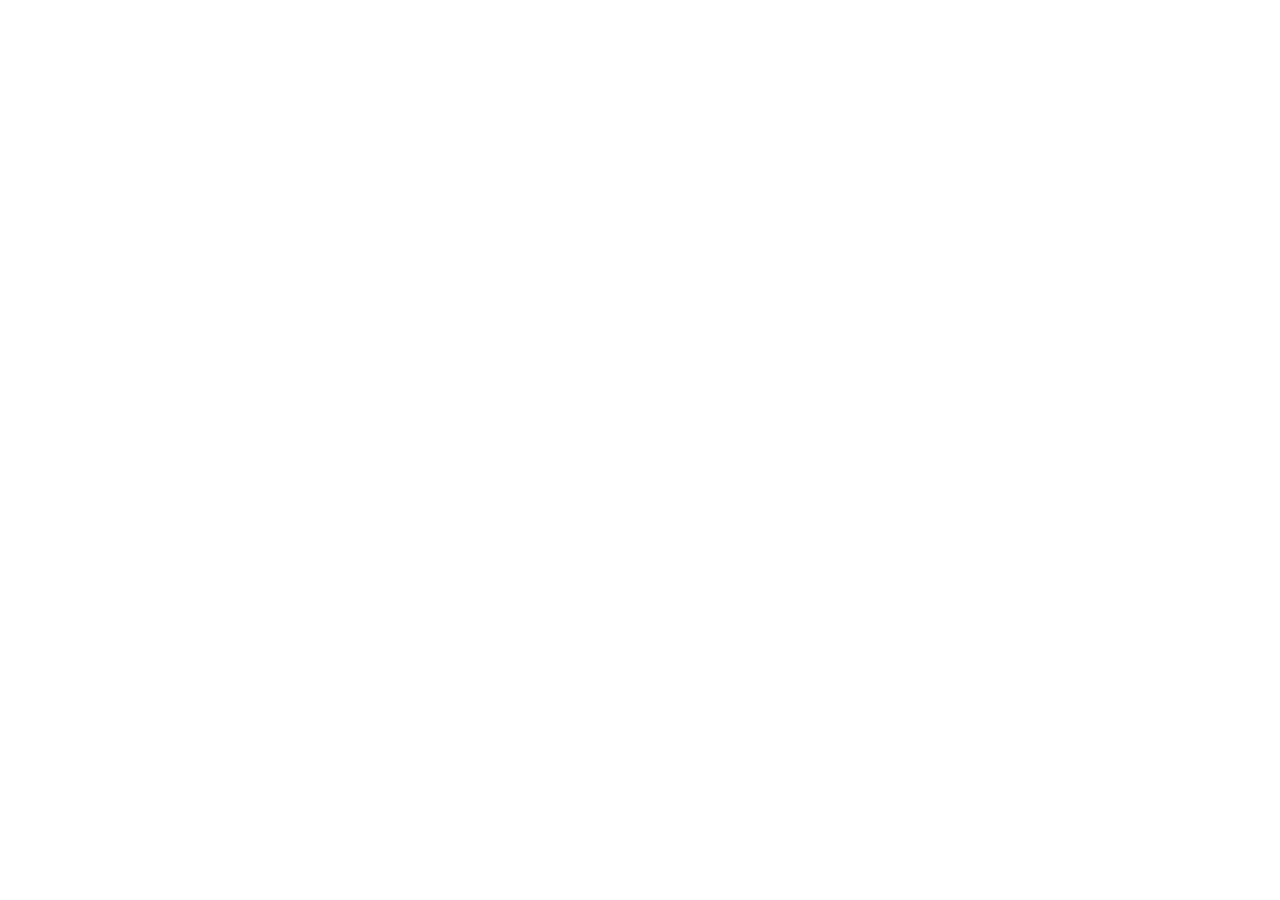
==== index.html @ e000bc11 "implementati fizz buzz e FizzBuzz" ====
<!DOCTYPE html>
<html lang="en">
<head>
    <meta charset="UTF-8">
    <meta http-equiv="X-UA-Compatible" content="IE=edge">
    <meta name="viewport" content="width=device-width, initial-scale=1.0">
    <title>FizzBuzz</title>
</head>
<body>
    <div>
        
    </div>



    <script type="text/javascript" src="./js/main.js"></script>
</body>
</html>
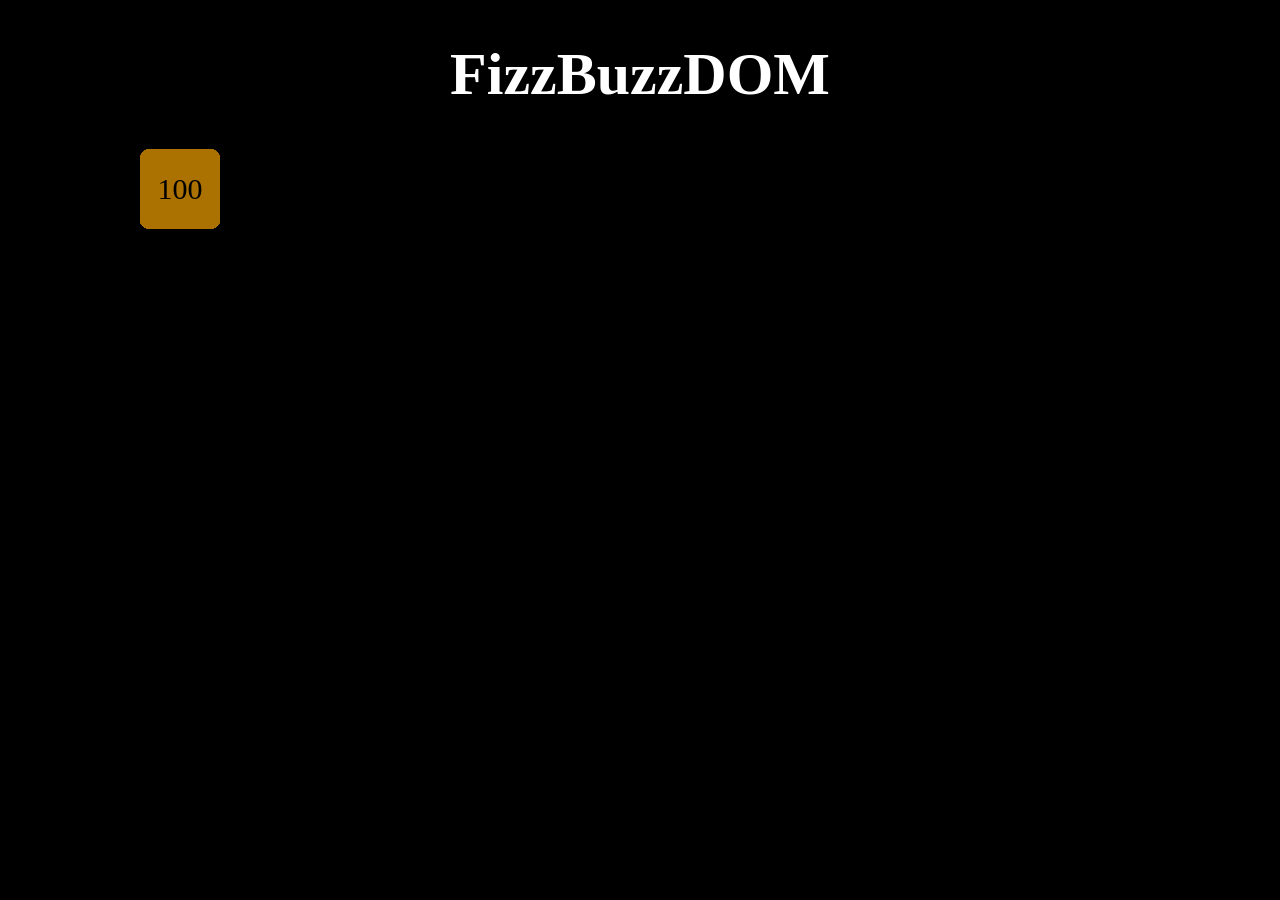
==== commit ede9a12c: "aggiunta stile e collegamento con dom" ====
--- a/index.html
+++ b/index.html
@@ -5,10 +5,12 @@
     <meta http-equiv="X-UA-Compatible" content="IE=edge">
     <meta name="viewport" content="width=device-width, initial-scale=1.0">
     <title>FizzBuzz</title>
+    <link rel="stylesheet" href="./css/style.css">
 </head>
 <body>
-    <div>
-        
+    <h1 class="title"> FizzBuzzDOM</h1>
+    <div class="container">
+        <div class="square"> 1</div>
     </div>
 
 
--- a/css/style.css
+++ b/css/style.css
@@ -0,0 +1,26 @@
+body{
+    background-color: black;
+}
+.title{
+    color: white;
+    text-align: center;
+    font-size: 60px;
+}
+.container{
+    width: 1000px;
+    margin: auto;
+   
+}
+.square{
+    width: 80px;
+    height: 80px;
+    margin: left 10px;
+    background-color: rgb(171, 114, 1);
+    font-size: 30px;
+    position: absolute;
+    display: flex;
+    justify-content: center;
+    align-items: center;
+    border-radius: 10px;
+
+}
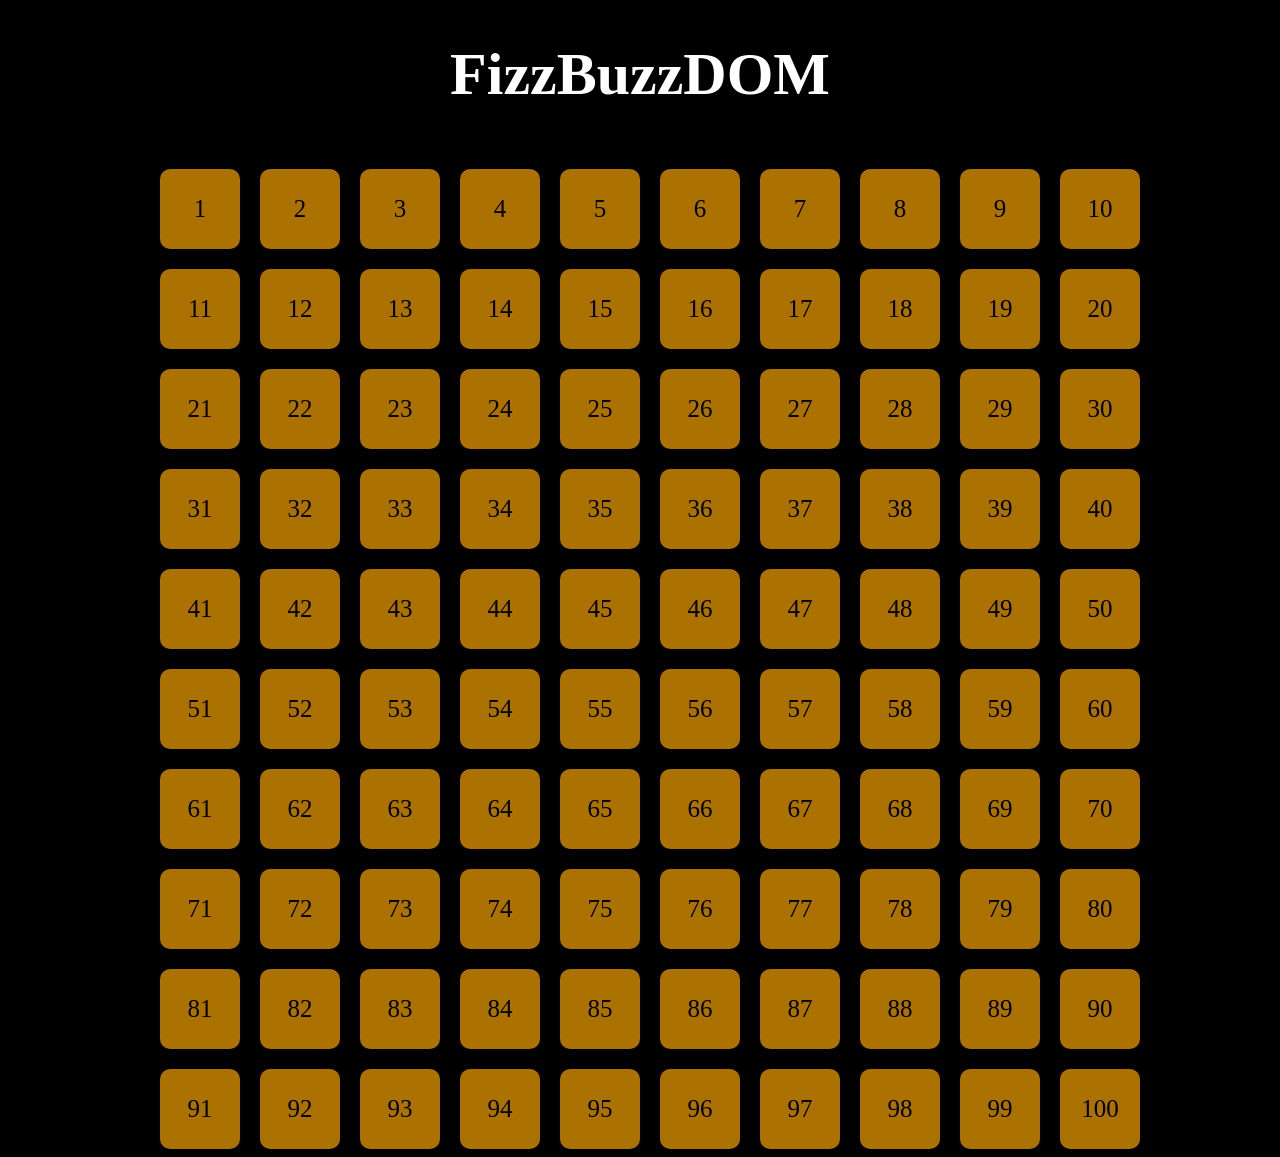
==== commit 1732d7f2: "console.log funziona esercizio finito" ====
--- a/index.html
+++ b/index.html
@@ -10,7 +10,7 @@
 <body>
     <h1 class="title"> FizzBuzzDOM</h1>
     <div class="container">
-        <div class="square"> 1</div>
+      
     </div>
 
 
--- a/css/style.css
+++ b/css/style.css
@@ -9,18 +9,32 @@
 .container{
     width: 1000px;
     margin: auto;
+    display: flex;
+    flex-wrap: wrap;
    
 }
 .square{
     width: 80px;
     height: 80px;
-    margin: left 10px;
+    margin-left: 20px;
+    margin-top: 20px;
     background-color: rgb(171, 114, 1);
-    font-size: 30px;
-    position: absolute;
+    font-size: 25px;
     display: flex;
     justify-content: center;
     align-items: center;
     border-radius: 10px;
-
+}
+.fizzBuzz{
+    background-color: red;
+    font-size: 16px;
+}
+.fizz{
+    background-color: rebeccapurple;
+    color: white;
+    font-size: 16px;
+}
+.buzz{
+    background-color: cadetblue;
+    font-size: 16px;
 }
